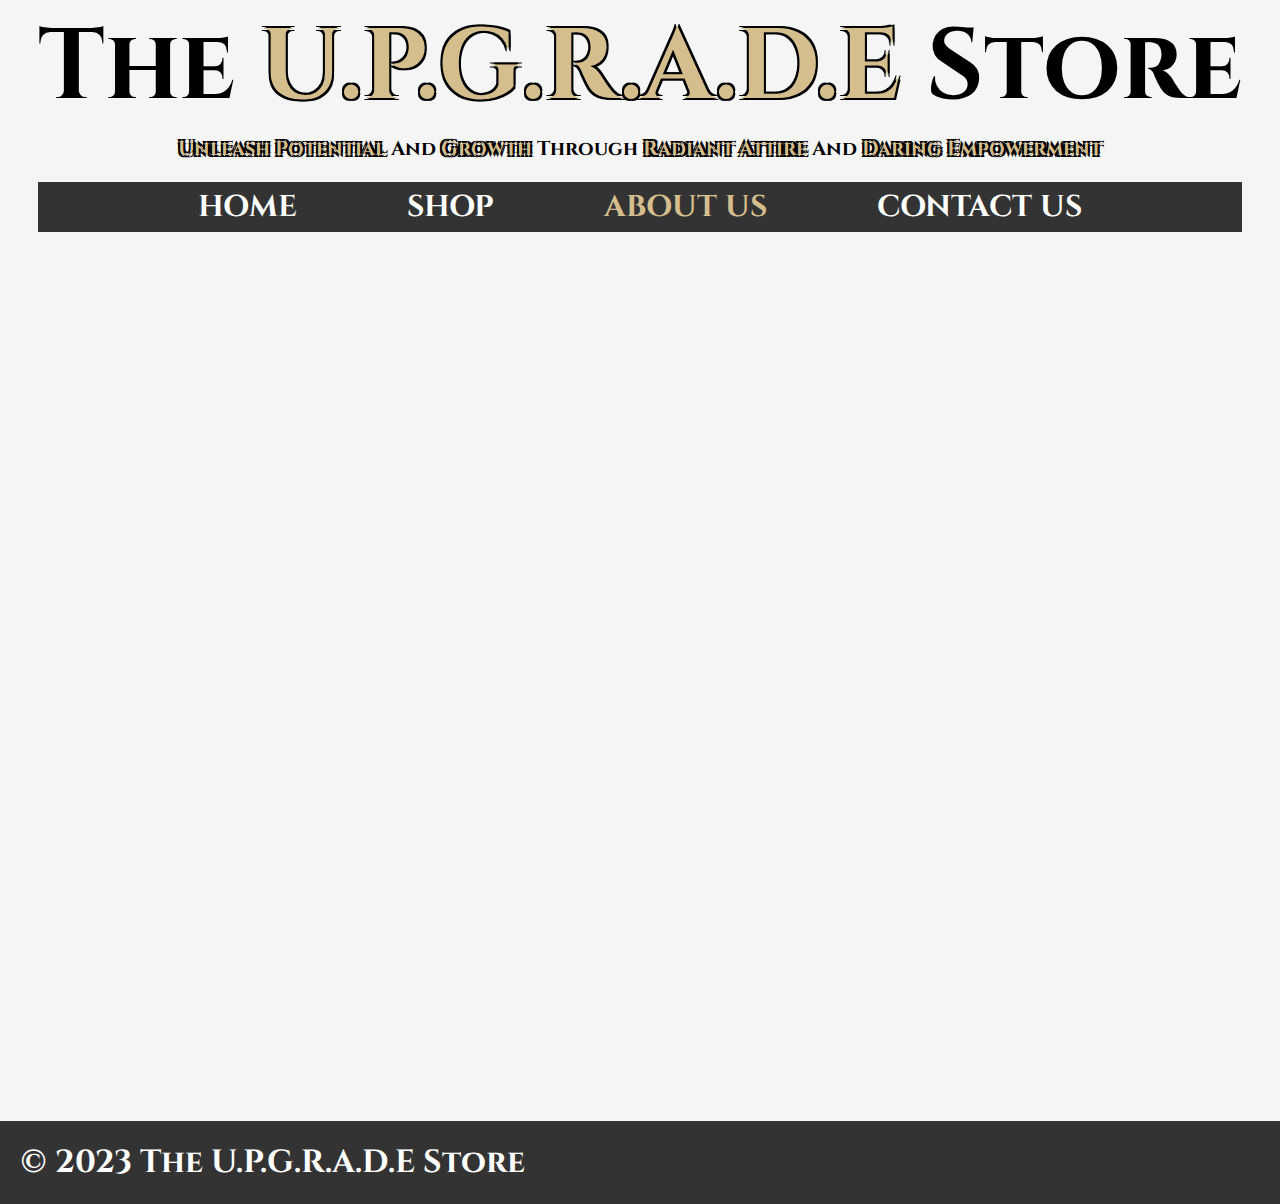
==== about-us.html @ 5a659232 "Commit 3" ====
<!DOCTYPE html>
<html>

<head>
	<meta charset="UTF-8">
	<meta http-equiv="X-UA-Compatible" content="IE=edge">
	<meta name="viewport" content="width=device-width, initial-scale=1.0">
	<title>U.P.G.R.A.D.E - About Us</title>
	<link rel="preconnect" href="https://fonts.googleapis.com">
	<link rel="preconnect" href="https://fonts.gstatic.com" crossorigin>
	<link href="https://fonts.googleapis.com/css2?family=Cinzel&family=Lato&display=swap" rel="stylesheet">

	<link rel="stylesheet" href="/css/global-styles.css">
	<link rel="stylesheet" href="/css/header-style.css">
	<link rel="stylesheet" href="/css/navigation-style.css">
	<link rel="stylesheet" href="/css/navigation-style.css">
	<link rel="stylesheet" href="/css/form-style.css">
	<link rel="stylesheet" href="/css/image-style.css">
	<link rel="stylesheet" href="/css/footer-style.css">

	<script src="https://cdn.lordicon.com/ritcuqlt.js"></script>
</head>

<body>

	<header class="header-section">
		<h1 class="header-heading">
			The
			<span>U.P.G.R.A.D.E</span>
			Store
			<p class="header-subtitle">
				<a>
					<span>Unleash</span> <span>Potential</span> and <span>Growth</span> through <span>Radiant</span>
					<span>Attire</span> and <span>Daring</span> <span>Empowerment</span>
				</a>
			</p>
			<nav class="navbar">
				<a href="index.html" style="font-size: 0.3em;">
					<lord-icon src="https://cdn.lordicon.com/slduhdil.json" trigger="hover" colors="primary:#ffffff"
						style="width:1em; height:1em; padding-top: 0.2em">
					</lord-icon>
					Home
				</a>
				<a href="shop.html" style="font-size: 0.3em;">
					<lord-icon src="https://cdn.lordicon.com/udbbfuld.json" trigger="hover" colors="primary:#ffffff"
						style="width:1em; height:1em; padding-top: 0.2em">
					</lord-icon>
					Shop
				</a>
				<a href="#" style="font-size: 0.3em; color:#d5be8d">
					<lord-icon src="https://cdn.lordicon.com/ogkplaef.json" trigger="hover" colors="primary:#d5be8d"
						style="width:1em; height:1em; padding-top: 0.2em">
					</lord-icon>
					About Us
				</a>
				<a href="contact-us.html" style="font-size: 0.3em;">
					<lord-icon src="https://cdn.lordicon.com/tftaqjwp.json" trigger="hover" colors="primary:#ffffff"
						style="width:1em; height:1em; padding-top: 0.2em">
					</lord-icon>
					Contact Us
				</a>
			</nav>
		</h1>
	</header>

	<main>
	</main>

	<footer>
		<h1 class="footbar">
			<span>&copy; 2023 The U.P.G.R.A.D.E Store</span>
			<lord-icon src="https://cdn.lordicon.com/ehfubvwr.json" trigger="hover" colors="primary:#ffffff"
				style="width:1em; height:1em; padding-top: 0.2em">
			</lord-icon>
		</h1>
	</footer>

</body>

</html>
---- css/global-styles.css ----
/* Reset styles */
* {
	margin: 0;
	padding: 0;
	box-sizing: border-box;
}

/* Global styles */
strong {
	font-style: oblique;
}

select {
	height: 50px;
	font-size: 16px;
}

body {
	font-family: 'cinzel', serif;
	background-color: #F5F5F5;
}

/* Main content section */
main {
	max-width: 1200px;
	margin: 0 auto;
	padding: 20px;
}

.description-section {
	text-align: center;
	margin: 50px 0;
}

.description-heading {
	font-size: 36px;
	font-weight: bold;
	text-transform: uppercase;
	margin-bottom: 20px;
}

.description-text {
	font-size: 18px;
	line-height: 1.5;
}
---- css/header-style.css ----
/* Header section */
  .header-section {
  	display: flex;
  	flex-direction: column;
  	justify-content: center;
  	align-items: center;
  	height: 100%;
  	margin-bottom: 2em;
  }

  .header-heading {
  	font-size: 100px;
  	text-transform: capitalize;
  	color: #000;
  	animation: bounce-in 1s;
  }

  .header-heading span {
  	color: #d5be8d;
  	text-shadow: 2px 2px 0 #000, -2px -2px 0 #000, 2px -2px 0 #000, -2px 2px 0 #000;
  }

  .header-subtitle {
  	display: flex;
  	justify-content: center;
  	padding-bottom: 20px;
  }

  .header-subtitle a {
  	font-size: 20px;
  	text-transform: capitalize;
  	color: #000;
  }

  .header-subtitle a span {
  	color: #d5be8d;
  	text-shadow: 2px 2px 0 #000, -2px -2px 0 #000, 2px -2px 0 #000, -2px 2px 0 #000;
  }
---- css/navigation-style.css ----
/* Navigation bar */
  .navbar {
  	background-color: #333;
  	width: 100%;
  	display: flex;
  	justify-content: center;
  	gap: 1em;
  }

  .navbar ul {
  	display: flex;
  	list-style: none;
  	padding: 10px;
  }

  .navbar li {
  	margin: 0 10px;
  }

  .navbar a {
  	color: #fff;
  	text-decoration: none;
  	font-size: 20px;
  	font-weight: bold;
  	text-transform: uppercase;
  	padding: 5px;
  	transition: all 0.2s ease-in-out;
  }

  .navbar a:hover {
  	color: #d5be8d;
  }
---- css/navigation-style.css ----
/* Navigation bar */
  .navbar {
  	background-color: #333;
  	width: 100%;
  	display: flex;
  	justify-content: center;
  	gap: 1em;
  }

  .navbar ul {
  	display: flex;
  	list-style: none;
  	padding: 10px;
  }

  .navbar li {
  	margin: 0 10px;
  }

  .navbar a {
  	color: #fff;
  	text-decoration: none;
  	font-size: 20px;
  	font-weight: bold;
  	text-transform: uppercase;
  	padding: 5px;
  	transition: all 0.2s ease-in-out;
  }

  .navbar a:hover {
  	color: #d5be8d;
  }
---- css/form-style.css ----
/* Form section */
  .form-section {
  	width: 80%;
  	margin: 0 auto 50px;
  	background-color: #fff;
  	padding: 30px;
  	box-shadow: 0px 0px 10px rgba(0, 0, 0, 0.3);
  }

  .form-heading {
  	font-size: 40px;
  	margin-bottom: 20px;
  	text-align: center;
  }

  .form-group {
  	margin-bottom: 20px;
  }

  .form-group label {
  	display: block;
  	margin-bottom: 5px;
  }

  .form-group input,
  .form-group textarea {
  	width: 100%;
  	padding: 10px;
  	border-radius: 5px;
  	border: none;
  	box-shadow: 0px 0px 5px rgba(0, 0, 0, 0.2);
  }

  .form-group textarea {
  	resize: vertical;
  	height: 150px;
  }

  .submit-btn {
  	background-color: #333;
  	color: #fff;
  	border: none;
  	padding: 10px 20px;
  	font-size: 20px;
  	border-radius: 5px;
  	cursor: pointer;
  	transition: all 0.2s ease -in-out;
  }

  .submit-btn:hover {
  	background-color: #d5be8d;
  	color: #333;
  }

  .thank-you {
  	display: flex;
  	justify-content: center;
  	padding-top: 20px;
  	padding-bottom: 50px;
  }
---- css/image-style.css ----
.image-container {
  position: relative;
  width: 400px;
  height: 400px;
  margin: 0 auto;
}

.image-container img {
  position: absolute;
  top: 0;
  left: 0;
  transform: rotate(0deg);
  transition: transform 1s ease-in-out;
}

.image-container img:nth-child(1) {
  transform: rotate(0deg);
}

.image-container img:nth-child(2) {
  transform: rotate(60deg);
}

.image-container img:nth-child(3) {
  transform: rotate(120deg);
}

.image-container img:nth-child(4) {
  transform: rotate(180deg);
}

.image-container img:nth-child(5) {
  transform: rotate(240deg);
}

.image-container img:nth-child(6) {
  transform: rotate(300deg);
}

.image-container:hover img {
  transform: rotate(360deg);
}
---- css/footer-style.css ----
/* Footer section */
footer {
	display: flex;
	flex-direction: column;
	min-height: 100vh;
}

.footbar {
	background-color: #333;
	color: #fff;
	padding: 20px;
	margin-top: auto;
	/* Push the footer to the bottom */
}
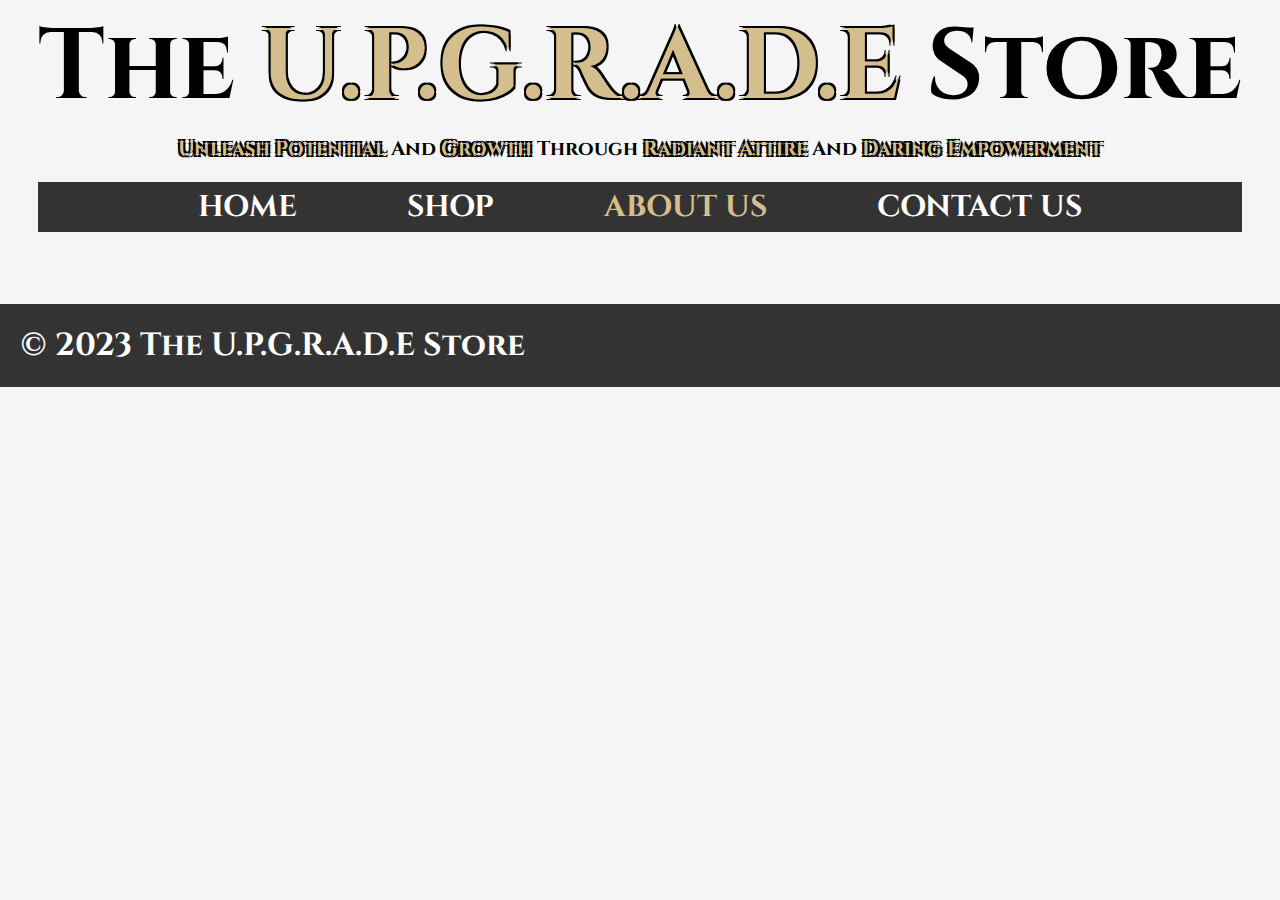
==== commit bb918c2c: "Commit 4" ====
--- a/about-us.html
+++ b/about-us.html
@@ -10,13 +10,14 @@
 	<link rel="preconnect" href="https://fonts.gstatic.com" crossorigin>
 	<link href="https://fonts.googleapis.com/css2?family=Cinzel&family=Lato&display=swap" rel="stylesheet">
 
-	<link rel="stylesheet" href="/css/global-styles.css">
-	<link rel="stylesheet" href="/css/header-style.css">
-	<link rel="stylesheet" href="/css/navigation-style.css">
-	<link rel="stylesheet" href="/css/navigation-style.css">
-	<link rel="stylesheet" href="/css/form-style.css">
-	<link rel="stylesheet" href="/css/image-style.css">
-	<link rel="stylesheet" href="/css/footer-style.css">
+	<link rel="stylesheet" href="global-styles.css">
+	<link rel="stylesheet" href="header-style.css">
+	<link rel="stylesheet" href="navigation-style.css">
+	<link rel="stylesheet" href="navigation-style.css">
+	<link rel="stylesheet" href="form-style.css">
+	<link rel="stylesheet" href="image-style.css">
+	<link rel="stylesheet" href="footer-style.css">
+	<link rel="stylesheet" href="home-style.css">
 
 	<script src="https://cdn.lordicon.com/ritcuqlt.js"></script>
 </head>
--- a/global-styles.css
+++ b/global-styles.css
@@ -0,0 +1,45 @@
+/* Reset styles */
+* {
+	margin: 0;
+	padding: 0;
+	box-sizing: border-box;
+}
+
+/* Global styles */
+strong {
+	font-style: oblique;
+}
+
+select {
+	height: 50px;
+	font-size: 16px;
+}
+
+body {
+	font-family: 'cinzel', serif;
+	background-color: #F5F5F5;
+}
+
+/* Main content section */
+main {
+	max-width: 1200px;
+	margin: 0 auto;
+	padding: 20px;
+}
+
+.description-section {
+	text-align: center;
+	margin: 50px 0;
+}
+
+.description-heading {
+	font-size: 36px;
+	font-weight: bold;
+	text-transform: uppercase;
+	margin-bottom: 20px;
+}
+
+.description-text {
+	font-size: 18px;
+	line-height: 1.5;
+}--- a/header-style.css
+++ b/header-style.css
@@ -0,0 +1,38 @@
+  /* Header section */
+  .header-section {
+  	display: flex;
+  	flex-direction: column;
+  	justify-content: center;
+  	align-items: center;
+  	height: 100%;
+  	margin-bottom: 2em;
+  }
+
+  .header-heading {
+  	font-size: 100px;
+  	text-transform: capitalize;
+  	color: #000;
+  	animation: bounce-in 1s;
+  }
+
+  .header-heading span {
+  	color: #d5be8d;
+  	text-shadow: 2px 2px 0 #000, -2px -2px 0 #000, 2px -2px 0 #000, -2px 2px 0 #000;
+  }
+
+  .header-subtitle {
+  	display: flex;
+  	justify-content: center;
+  	padding-bottom: 20px;
+  }
+
+  .header-subtitle a {
+  	font-size: 20px;
+  	text-transform: capitalize;
+  	color: #000;
+  }
+
+  .header-subtitle a span {
+  	color: #d5be8d;
+  	text-shadow: 2px 2px 0 #000, -2px -2px 0 #000, 2px -2px 0 #000, -2px 2px 0 #000;
+  }--- a/navigation-style.css
+++ b/navigation-style.css
@@ -0,0 +1,32 @@
+  /* Navigation bar */
+  .navbar {
+  	background-color: #333;
+  	width: 100%;
+  	display: flex;
+  	justify-content: center;
+  	gap: 1em;
+  }
+
+  .navbar ul {
+  	display: flex;
+  	list-style: none;
+  	padding: 10px;
+  }
+
+  .navbar li {
+  	margin: 0 10px;
+  }
+
+  .navbar a {
+  	color: #fff;
+  	text-decoration: none;
+  	font-size: 20px;
+  	font-weight: bold;
+  	text-transform: uppercase;
+  	padding: 5px;
+  	transition: all 0.2s ease-in-out;
+  }
+
+  .navbar a:hover {
+  	color: #d5be8d;
+  }--- a/navigation-style.css
+++ b/navigation-style.css
@@ -0,0 +1,32 @@
+  /* Navigation bar */
+  .navbar {
+  	background-color: #333;
+  	width: 100%;
+  	display: flex;
+  	justify-content: center;
+  	gap: 1em;
+  }
+
+  .navbar ul {
+  	display: flex;
+  	list-style: none;
+  	padding: 10px;
+  }
+
+  .navbar li {
+  	margin: 0 10px;
+  }
+
+  .navbar a {
+  	color: #fff;
+  	text-decoration: none;
+  	font-size: 20px;
+  	font-weight: bold;
+  	text-transform: uppercase;
+  	padding: 5px;
+  	transition: all 0.2s ease-in-out;
+  }
+
+  .navbar a:hover {
+  	color: #d5be8d;
+  }--- a/form-style.css
+++ b/form-style.css
@@ -0,0 +1,60 @@
+  /* Form section */
+  .form-section {
+  	width: 80%;
+  	margin: 0 auto 50px;
+  	background-color: #fff;
+  	padding: 30px;
+  	box-shadow: 0px 0px 10px rgba(0, 0, 0, 0.3);
+  }
+
+  .form-heading {
+  	font-size: 40px;
+  	margin-bottom: 20px;
+  	text-align: center;
+  }
+
+  .form-group {
+  	margin-bottom: 20px;
+  }
+
+  .form-group label {
+  	display: block;
+  	margin-bottom: 5px;
+  }
+
+  .form-group input,
+  .form-group textarea {
+  	width: 100%;
+  	padding: 10px;
+  	border-radius: 5px;
+  	border: none;
+  	box-shadow: 0px 0px 5px rgba(0, 0, 0, 0.2);
+  }
+
+  .form-group textarea {
+  	resize: vertical;
+  	height: 150px;
+  }
+
+  .submit-btn {
+  	background-color: #333;
+  	color: #fff;
+  	border: none;
+  	padding: 10px 20px;
+  	font-size: 20px;
+  	border-radius: 5px;
+  	cursor: pointer;
+  	transition: all 0.2s ease -in-out;
+  }
+
+  .submit-btn:hover {
+  	background-color: #d5be8d;
+  	color: #333;
+  }
+
+  .thank-you {
+  	display: flex;
+  	justify-content: center;
+  	padding-top: 20px;
+  	padding-bottom: 50px;
+  }--- a/image-style.css
+++ b/image-style.css
@@ -0,0 +1,42 @@
+.image-container {
+  position: relative;
+  width: 400px;
+  height: 400px;
+  margin: 0 auto;
+}
+
+.image-container img {
+  position: absolute;
+  top: 0;
+  left: 0;
+  transform: rotate(0deg);
+  transition: transform 1s ease-in-out;
+}
+
+.image-container img:nth-child(1) {
+  transform: rotate(0deg);
+}
+
+.image-container img:nth-child(2) {
+  transform: rotate(60deg);
+}
+
+.image-container img:nth-child(3) {
+  transform: rotate(120deg);
+}
+
+.image-container img:nth-child(4) {
+  transform: rotate(180deg);
+}
+
+.image-container img:nth-child(5) {
+  transform: rotate(240deg);
+}
+
+.image-container img:nth-child(6) {
+  transform: rotate(300deg);
+}
+
+.image-container:hover img {
+  transform: rotate(360deg);
+}--- a/footer-style.css
+++ b/footer-style.css
@@ -0,0 +1,13 @@
+/* Footer section */
+footer {
+	display: flex;
+	flex-direction: column;
+}
+
+.footbar {
+	background-color: #333;
+	color: #fff;
+	padding: 20px;
+	margin-top: auto;
+	/* Push the footer to the bottom */
+}--- a/home-style.css
+++ b/home-style.css
@@ -0,0 +1,223 @@
+  
+  a {
+    text-decoration: none;
+    color: #000;
+  }
+  
+  a:hover {
+    color: #4CAF50;
+  }
+  
+  button {
+    padding: 10px 20px;
+    border: none;
+    background-color: #4CAF50;
+    color: #fff;
+    cursor: pointer;
+    font-size: 16px;
+  }
+  
+  button:hover {
+    background-color: #3e8e41;
+  }
+  
+  /* Header section */
+  .header-section {
+    display: flex;
+    flex-direction: column;
+    justify-content: center;
+    align-items: center;
+    height: 100%;
+    margin-bottom: 2em;
+  }
+  
+  .header-heading {
+    font-size: 100px;
+    text-transform: capitalize;
+    color: #000;
+    animation: bounce-in 1s;
+  }
+  
+  .header-heading span {
+    color: #d5be8d;
+    text-shadow: 2px 2px 0 #000, -2px -2px 0 #000, 2px -2px 0 #000, -2px 2px 0 #000;
+  }
+  
+  .header-subtitle {
+    display: flex;
+    justify-content: center;
+    padding-bottom: 20px;
+  }
+  
+  .header-subtitle a {
+    font-size: 20px;
+    text-transform: capitalize;
+    color: #000;
+  }
+  
+  .header-subtitle a span {
+    color: #d5be8d;
+    text-shadow: 2px 2px 0 #000, -2px -2px 0 #000, 2px -2px 0 #000, -2px 2px 0 #000;
+  }
+  
+  /* Hero Styles */
+  .hero {
+    display: flex;
+    justify-content: space-between;
+    align-items: center;
+    padding: 50px;
+    background-color: #f1f1f1;
+  }
+  
+  .hero-text {
+    max-width: 600px;
+  }
+  
+  .hero-text h1 {
+    font-size: 48px;
+    margin-bottom: 20px;
+  }
+  
+  .hero-text p {
+    font-size: 24px;
+    margin-bottom: 40px;
+  }
+  
+  .hero-image {
+    max-width: 600px;
+  }
+  
+  /* Featured Products Styles */
+  .featured-products {
+    padding: 50px;
+  }
+  
+  .featured-products h2 {
+    font-size: 36px;
+    text-align: center;
+    margin-bottom: 50px;
+  }
+  
+  .product-list {
+    display: flex;
+    justify-content: space-between;
+    flex-wrap: wrap;
+  }
+  
+  .product {
+    width: 30%;
+    margin-bottom: 50px;
+  }
+  
+  .product a {
+    display: block;
+    text-align: center;
+  }
+  
+  .product img {
+    max-width: 100%;
+  }
+  
+  .product h3 {
+    font-size: 24px;
+    margin-bottom: 10px;
+  }
+  
+  .product p {
+    font-size: 18px;
+    color: #4CAF50;
+    font-weight: bold;
+    margin: 10px 0;
+    }
+    
+    /* Popular Brands Styles */
+    .popular-brands {
+    padding: 50px;
+    }
+    
+    .popular-brands h2 {
+    font-size: 36px;
+    text-align: center;
+    margin-bottom: 50px;
+    }
+    
+    .brand-list {
+    display: flex;
+    justify-content: space-between;
+    }
+    
+    .brand {
+    width: 20%;
+    }
+    
+    .brand a {
+    display: block;
+    text-align: center;
+    }
+    
+    .brand img {
+    max-width: 100%;
+    }
+    
+    /* Testimonials Styles */
+    .testimonials {
+    padding: 50px;
+    }
+    
+    .testimonials h2 {
+    font-size: 36px;
+    text-align: center;
+    margin-bottom: 50px;
+    }
+    
+    .testimonial-list {
+    display: flex;
+    justify-content: space-between;
+    flex-wrap: wrap;
+    }
+    
+    .testimonial {
+    width: 45%;
+    margin-bottom: 50px;
+    }
+    
+    .testimonial q {
+    font-size: 24px;
+    font-style: italic;
+    margin-bottom: 20px;
+    display: block;
+    }
+    
+    .testimonial p {
+    font-size: 18px;
+    font-weight: bold;
+    text-align: right;
+    }
+   
+    .social-icons {
+    display: flex;
+    justify-content: center;
+    margin-bottom: 50px;
+    }
+    
+    .social-icons a {
+    display: inline-block;
+    margin-right: 20px;
+    }
+    
+    .social-icons i {
+    font-size: 24px;
+    color: #fff;
+    }
+    
+    .social-icons i:hover {
+    color: #4CAF50;
+    }
+    
+    .copywright {
+    text-align: center;
+    }
+    
+    .copywright p {
+    font-size: 18px;
+    }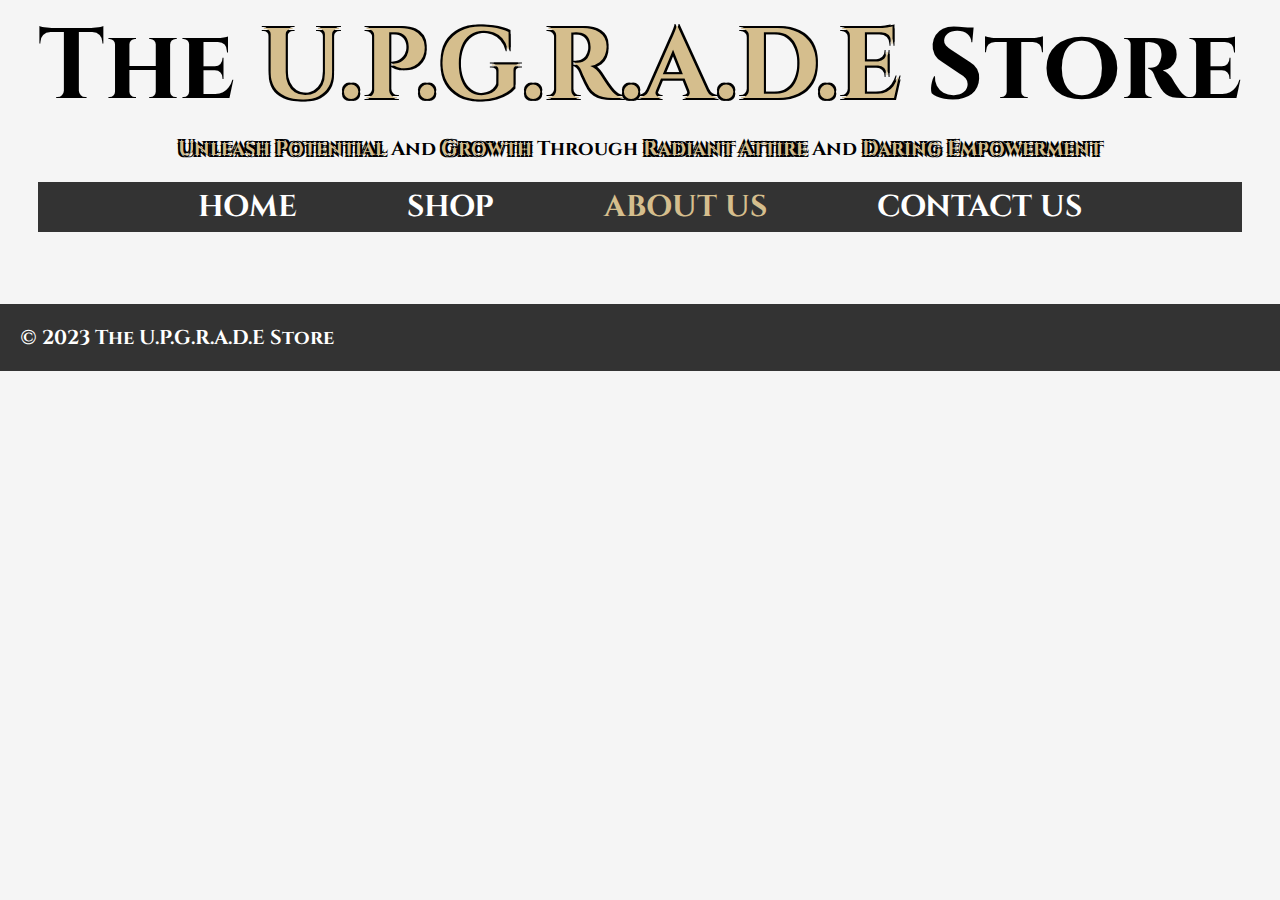
==== commit 142751a2: "Commit 6" ====
--- a/about-us.html
+++ b/about-us.html
@@ -10,14 +10,7 @@
 	<link rel="preconnect" href="https://fonts.gstatic.com" crossorigin>
 	<link href="https://fonts.googleapis.com/css2?family=Cinzel&family=Lato&display=swap" rel="stylesheet">
 
-	<link rel="stylesheet" href="global-styles.css">
-	<link rel="stylesheet" href="header-style.css">
-	<link rel="stylesheet" href="navigation-style.css">
-	<link rel="stylesheet" href="navigation-style.css">
-	<link rel="stylesheet" href="form-style.css">
-	<link rel="stylesheet" href="image-style.css">
-	<link rel="stylesheet" href="footer-style.css">
-	<link rel="stylesheet" href="home-style.css">
+	<link rel="stylesheet" href="style.css">
 
 	<script src="https://cdn.lordicon.com/ritcuqlt.js"></script>
 </head>
--- a/style.css
+++ b/style.css
@@ -0,0 +1,478 @@
+ /* Reset styles */
+* {
+	margin: 0;
+	padding: 0;
+	box-sizing: border-box;
+}
+
+/* Global styles */
+strong {
+	font-style: oblique;
+}
+
+select {
+	height: 50px;
+	font-size: 16px;
+}
+
+body {
+	font-family: 'cinzel', serif;
+	background-color: #F5F5F5;
+}
+
+/* Main content section */
+main {
+	max-width: 1200px;
+	margin: 0 auto;
+	padding: 20px;
+}
+
+.description-section {
+	text-align: center;
+	margin: 50px 0;
+}
+
+.description-heading {
+	font-size: 36px;
+	font-weight: bold;
+	text-transform: uppercase;
+	margin-bottom: 20px;
+}
+
+.description-text {
+	font-size: 18px;
+	line-height: 1.5;
+}
+ 
+ a {
+    text-decoration: none;
+    color: #000;
+  }
+
+  a:hover {
+    color: #4CAF50;
+  }
+
+  button {
+    padding: 10px 20px;
+    border: none;
+    background-color: #4CAF50;
+    color: #fff;
+    cursor: pointer;
+    font-size: 16px;
+  }
+
+  button:hover {
+    background-color: #3e8e41;
+  }
+
+  /* Header section */
+  .header-section {
+    display: flex;
+    flex-direction: column;
+    justify-content: center;
+    align-items: center;
+    height: 100%;
+    margin-bottom: 2em;
+  }
+
+  .header-heading {
+    font-size: 100px;
+    text-transform: capitalize;
+    color: #000;
+    animation: bounce-in 1s;
+  }
+
+  .header-heading span {
+    color: #d5be8d;
+    text-shadow: 2px 2px 0 #000, -2px -2px 0 #000, 2px -2px 0 #000, -2px 2px 0 #000;
+  }
+
+  .header-subtitle {
+    display: flex;
+    justify-content: center;
+    padding-bottom: 20px;
+  }
+
+  .header-subtitle a {
+    font-size: 20px;
+    text-transform: capitalize;
+    color: #000;
+  }
+
+  .header-subtitle a span {
+    color: #d5be8d;
+    text-shadow: 2px 2px 0 #000, -2px -2px 0 #000, 2px -2px 0 #000, -2px 2px 0 #000;
+  }
+
+  /* Hero Styles */
+  .hero {
+    display: flex;
+    justify-content: space-between;
+    align-items: center;
+    padding: 50px;
+    background-color: #f1f1f1;
+  }
+
+  .hero-text {
+    max-width: 600px;
+  }
+
+  .hero-text h1 {
+    font-size: 48px;
+    margin-bottom: 20px;
+  }
+
+  .hero-text p {
+    font-size: 24px;
+    margin-bottom: 40px;
+  }
+
+  .hero-image {
+    max-width: 600px;
+  }
+
+  /* Featured Products Styles */
+  .featured-products {
+    padding: 50px;
+  }
+
+  .featured-products h2 {
+    font-size: 36px;
+    text-align: center;
+    margin-bottom: 50px;
+  }
+
+  .product-list {
+    display: flex;
+    justify-content: space-between;
+    flex-wrap: wrap;
+  }
+
+  .product {
+    width: 30%;
+    margin-bottom: 50px;
+  }
+
+  .product a {
+    display: block;
+    text-align: center;
+  }
+
+  .product img {
+    max-width: 100%;
+  }
+
+  .product h3 {
+    font-size: 24px;
+    margin-bottom: 10px;
+  }
+
+  .product p {
+    font-size: 18px;
+    color: #4CAF50;
+    font-weight: bold;
+    margin: 10px 0;
+  }
+
+  /* Popular Brands Styles */
+  .popular-brands {
+    padding: 50px;
+  }
+
+  .popular-brands h2 {
+    font-size: 36px;
+    text-align: center;
+    margin-bottom: 50px;
+  }
+
+  .brand-list {
+    display: flex;
+    justify-content: space-between;
+  }
+
+  .brand {
+    width: 20%;
+  }
+
+  .brand a {
+    display: block;
+    text-align: center;
+  }
+
+  .brand img {
+    max-width: 100%;
+  }
+
+  /* Testimonials Styles */
+  .testimonials {
+    padding: 50px;
+  }
+
+  .testimonials h2 {
+    font-size: 36px;
+    text-align: center;
+    margin-bottom: 50px;
+  }
+
+  .testimonial-list {
+    display: flex;
+    justify-content: space-between;
+    flex-wrap: wrap;
+  }
+
+  .testimonial {
+    width: 45%;
+    margin-bottom: 50px;
+  }
+
+  .testimonial q {
+    font-size: 20px;
+    font-style: italic;
+    margin-bottom: 20px;
+    display: block;
+  }
+
+  .testimonial p {
+    font-size: 18px;
+    font-weight: bold;
+    text-align: right;
+  }
+
+  .social-icons {
+    display: flex;
+    justify-content: center;
+    margin-bottom: 50px;
+  }
+
+  .social-icons a {
+    display: inline-block;
+    margin-right: 20px;
+  }
+
+  .social-icons i {
+    font-size: 24px;
+    color: #fff;
+  }
+
+  .social-icons i:hover {
+    color: #4CAF50;
+  }
+
+  .copywright {
+    text-align: center;
+  }
+
+  .copywright p {
+    font-size: 18px;
+  }
+
+  /* Footer section */
+  footer {
+    display: flex;
+    flex-direction: column;
+  }
+
+  .footbar {
+    background-color: #333;
+    font-size: 20px;
+    color: #fff;
+    padding: 20px;
+    margin-top: auto;
+    /* Push the footer to the bottom */
+  }
+
+  .image-container {
+    position: relative;
+    width: 400px;
+    height: 400px;
+    margin: 0 auto;
+  }
+
+  .image-container img {
+    position: absolute;
+    top: 0;
+    left: 0;
+    transform: rotate(0deg);
+    transition: transform 1s ease-in-out;
+  }
+
+  .image-container img:nth-child(1) {
+    transform: rotate(0deg);
+  }
+
+  .image-container img:nth-child(2) {
+    transform: rotate(60deg);
+  }
+
+  .image-container img:nth-child(3) {
+    transform: rotate(120deg);
+  }
+
+  .image-container img:nth-child(4) {
+    transform: rotate(180deg);
+  }
+
+  .image-container img:nth-child(5) {
+    transform: rotate(240deg);
+  }
+
+  .image-container img:nth-child(6) {
+    transform: rotate(300deg);
+  }
+
+  .image-container:hover img {
+    transform: rotate(360deg);
+  }
+
+  /* Navigation bar */
+  .navbar {
+    background-color: #333;
+    width: 100%;
+    display: flex;
+    justify-content: center;
+    gap: 1em;
+  }
+
+  .navbar ul {
+    display: flex;
+    list-style: none;
+    padding: 10px;
+  }
+
+  .navbar li {
+    margin: 0 10px;
+  }
+
+  .navbar a {
+    color: #fff;
+    text-decoration: none;
+    font-size: 20px;
+    font-weight: bold;
+    text-transform: uppercase;
+    padding: 5px;
+    transition: all 0.2s ease-in-out;
+  }
+
+  .navbar a:hover {
+    color: #d5be8d;
+  }
+
+  .shop {
+    background-color: rgba(255, 255, 255, 0.1);
+    box-shadow: 0px 0px 10px rgba(0, 0, 0, 0.3);
+  }
+
+  .shop-title {
+    font-size: 24px;
+    font-weight: bold;
+    margin-bottom: 20px;
+    text-align: center;
+  }
+
+  /* Reset styles */
+  * {
+    margin: 0;
+    padding: 0;
+    box-sizing: border-box;
+  }
+
+  /* Global styles */
+  strong {
+    font-style: oblique;
+  }
+
+  select {
+    height: 50px;
+    font-size: 16px;
+  }
+
+  body {
+    font-family: 'cinzel', serif;
+    background-color: #F5F5F5;
+  }
+
+  /* Main content section */
+  main {
+    max-width: 1200px;
+    margin: 0 auto;
+    padding: 20px;
+  }
+
+  .description-section {
+    text-align: center;
+    margin: 50px 0;
+  }
+
+  .description-heading {
+    font-size: 36px;
+    font-weight: bold;
+    text-transform: uppercase;
+    margin-bottom: 20px;
+  }
+
+  .description-text {
+    font-size: 18px;
+    line-height: 1.5;
+  }
+
+  /* Form section */
+  .form-section {
+    width: 80%;
+    margin: 0 auto 50px;
+    background-color: #fff;
+    padding: 30px;
+    box-shadow: 0px 0px 10px rgba(0, 0, 0, 0.3);
+  }
+
+  .form-heading {
+    font-size: 40px;
+    margin-bottom: 20px;
+    text-align: center;
+  }
+
+  .form-group {
+    margin-bottom: 20px;
+  }
+
+  .form-group label {
+    display: block;
+    margin-bottom: 5px;
+  }
+
+  .form-group input,
+  .form-group textarea {
+    width: 100%;
+    padding: 10px;
+    border-radius: 5px;
+    border: none;
+    box-shadow: 0px 0px 5px rgba(0, 0, 0, 0.2);
+  }
+
+  .form-group textarea {
+    resize: vertical;
+    height: 150px;
+  }
+
+  .submit-btn {
+    background-color: #333;
+    color: #fff;
+    border: none;
+    padding: 10px 20px;
+    font-size: 20px;
+    border-radius: 5px;
+    cursor: pointer;
+    transition: all 0.2s ease -in-out;
+  }
+
+  .submit-btn:hover {
+    background-color: #d5be8d;
+    color: #333;
+  }
+
+  .thank-you {
+    display: flex;
+    justify-content: center;
+    padding-top: 20px;
+    padding-bottom: 50px;
+  }